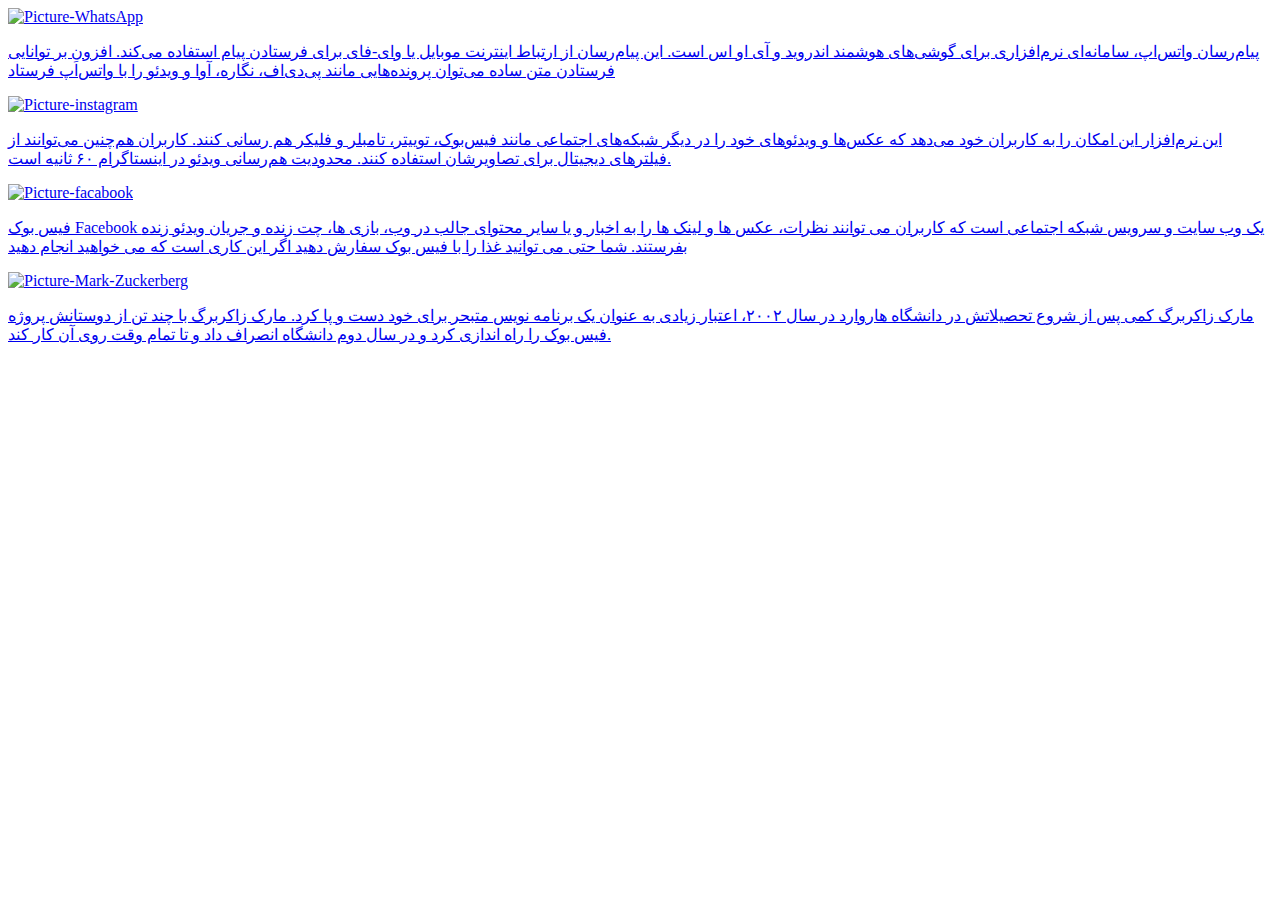
==== index.html @ 3685cf72 "Title changed" ====
<!DOCTYPE html>
<html>
    <head>
        <meta charset="utf-8">
        <meta http-equiv="X-UA-Compatible" content="IE=edge">
        <title>مارک زاکربرگ</title>
        <meta name="description" content="">
        <meta name="viewport" content="width=device-width, initial-scale=1">
        <link rel="stylesheet" href="./style.css">
    </head>
    <body>
        <main> 

            <a href="http://technotouch.ir/application/%D9%87%D9%85%D9%87-%DA%86%DB%8C%D8%B2-%D8%AF%D8%B1%D8%A8%D8%A7%D8%B1%D9%87-%D9%88%D8%A7%D8%AA%D8%B3%E2%80%8C%D8%A7%D9%BE" target="blank">
                <div class="Description">
                    <img src="./images/download.jpg" alt="Picture-WhatsApp"  type="همه چیز درمود واتس اپ">
                    <p>
                        پیام‌رسان واتس‌اپ، سامانه‌ای نرم‌افزاری برای گوشی‌های هوشمند اندروید و آی او اس است. این پیام‌رسان از ارتباط اینترنت موبایل یا وای-فای برای فرستادن پیام استفاده می‌کند. افزون بر توانایی فرستادن متن ساده می‌توان پرونده‌هایی مانند پی‌دی‌اف، نگاره، آوا و ویدئو را با واتس‌اَپ فرستاد
                    </p>
                </div>
            </a>

            <a href="https://mrwins.ir/instagram/" target="blank">
                <div class="Description">
                    <img src="./images/instagram.jpg" alt="Picture-instagram" type="همه چیز درمود اینستاگرام ">
                    <p>
                        این نرم‌افزار این امکان را به کاربران خود می‌دهد که عکس‌ها و ویدئوهای خود را در دیگر شبکه‌های اجتماعی مانند فیس‌بوک، توییتر، تامبلر و فلیکر هم رسانی کنند. کاربران هم‌چنین می‌توانند از فیلترهای دیجیتال برای تصاویرشان استفاده کنند. محدودیت هم‌رسانی ویدئو در اینستاگرام ۶۰ ثانیه است.
                    </p>
                </div>
            </a>

            <a href="https://www.jet.ir/article/18/%D9%87%D9%85%D9%87-%DA%86%DB%8C%D8%B2-%D8%AF%D8%B1%D8%A8%D8%A7%D8%B1%D9%87-%DB%8C-%D9%81%DB%8C%D8%B3-%D8%A8%D9%88%DA%A9.aspx" target="blank">
                <div class="Description">
                    <img src="./images/facebook.png" alt="Picture-facabook" type="همه چیز درمود فیسبوک ">
                    <p>
                        فیس بوک Facebook یک وب سایت و سرویس شبکه اجتماعی است که کاربران می توانند نظرات، عکس ها و لینک ها را به اخبار و یا سایر محتوای جالب در وب، بازی ها، چت زنده و جریان ویدئو زنده بفرستند. شما حتی می توانید غذا را با فیس بوک سفارش دهید اگر این کاری است که می خواهید انجام دهید
                    </p>
                </div>
            </a> 

            <a href="https://www.zoomit.ir/business/156664-mark-zuckerberg-biography/" target="blank">
                <div class="Description">
                    <img src="./images/Mark_Zuckerberg.webp" alt="Picture-Mark-Zuckerberg" type="همه چیز درمود مارک زاکرگبرگ ">
                    <p>
                        مارک زاکربرگ کمی پس از شروع تحصیلاتش در دانشگاه هاروارد در سال ۲۰۰۲، اعتبار زیادی به عنوان یک برنامه نویس متبحر برای خود دست و پا کرد. مارک زاکربرگ با چند تن از دوستانش پروژه فیس بوک را راه اندازی کرد و در سال دوم دانشگاه انصراف داد و تا تمام وقت روی آن کار کند.
                    </p>
                </div>
            </a>
     </main>
    </body>
</html>
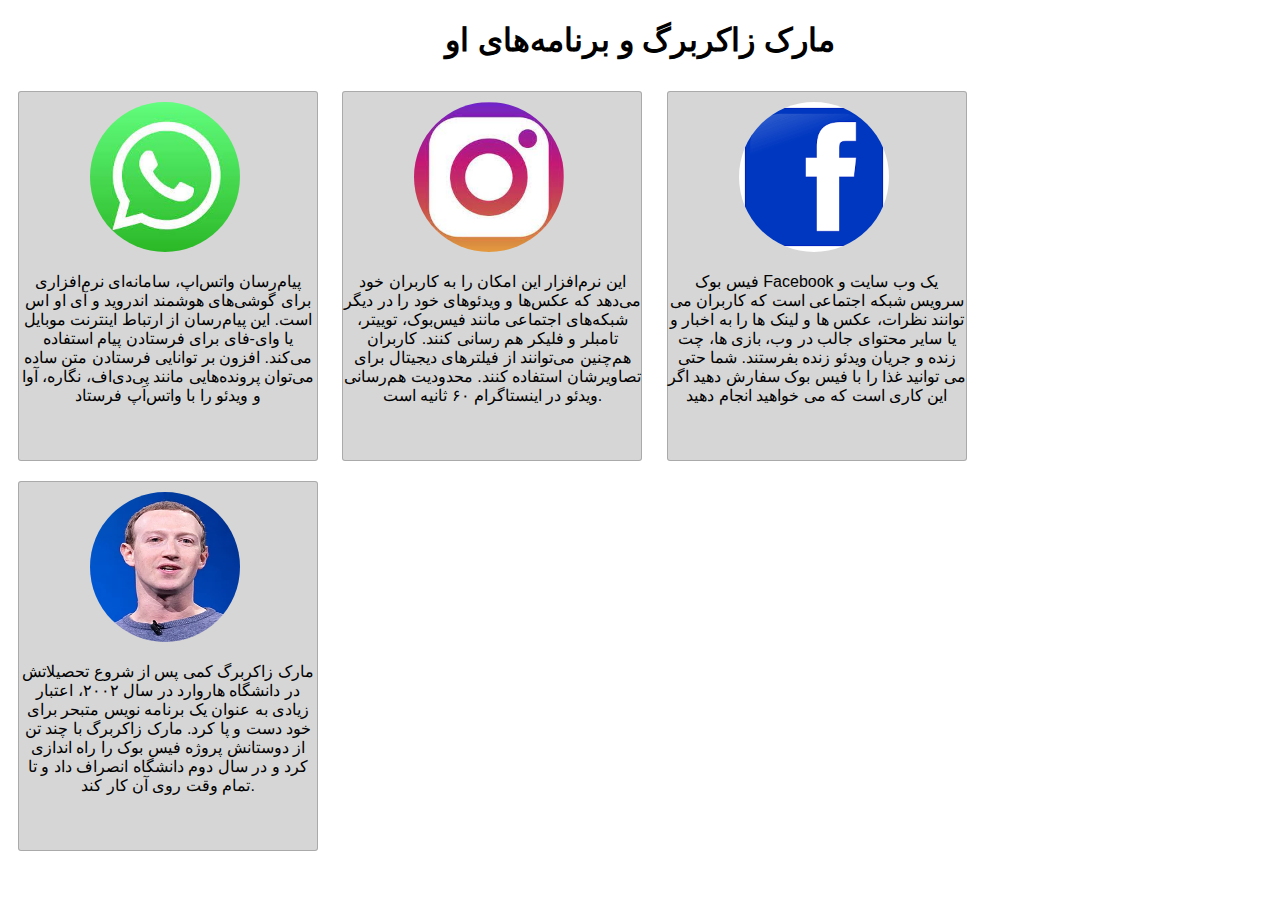
==== commit 0e95c602: "Merge pull request #1 from Alex-CE/Alex" ====
--- a/index.html
+++ b/index.html
@@ -10,7 +10,11 @@
     </head>
     <body>
         <main> 
-
+            <header>
+                <h1>
+                    مارک زاکربرگ و برنامه‌های او
+                </h1>
+            </header>
             <a href="http://technotouch.ir/application/%D9%87%D9%85%D9%87-%DA%86%DB%8C%D8%B2-%D8%AF%D8%B1%D8%A8%D8%A7%D8%B1%D9%87-%D9%88%D8%A7%D8%AA%D8%B3%E2%80%8C%D8%A7%D9%BE" target="blank">
                 <div class="Description">
                     <img src="./images/download.jpg" alt="Picture-WhatsApp"  type="همه چیز درمود واتس اپ">
--- a/style.css
+++ b/style.css
@@ -0,0 +1,38 @@
+*{
+    box-sizing: border-box;
+}
+
+body{
+    font-family: 'Segoe UI', Tahoma, Geneva, Verdana, sans-serif;
+}
+
+h1{
+    text-align: center;
+}
+
+div.Description{
+    width: 300px;
+    height: 370px;
+    margin: 10px;
+    border: 1px solid #7777;
+    border-radius: 3px;
+    color: black;
+    display: inline-block;
+    background-color: #cccc;
+}
+  
+img{
+    width: 150px;
+    height: 150px;
+    border-radius: 50%;
+    margin-left: 71px;
+    margin-top: 10px;
+}
+
+p{
+    text-align: center;
+}
+
+a{
+    text-decoration: none;
+}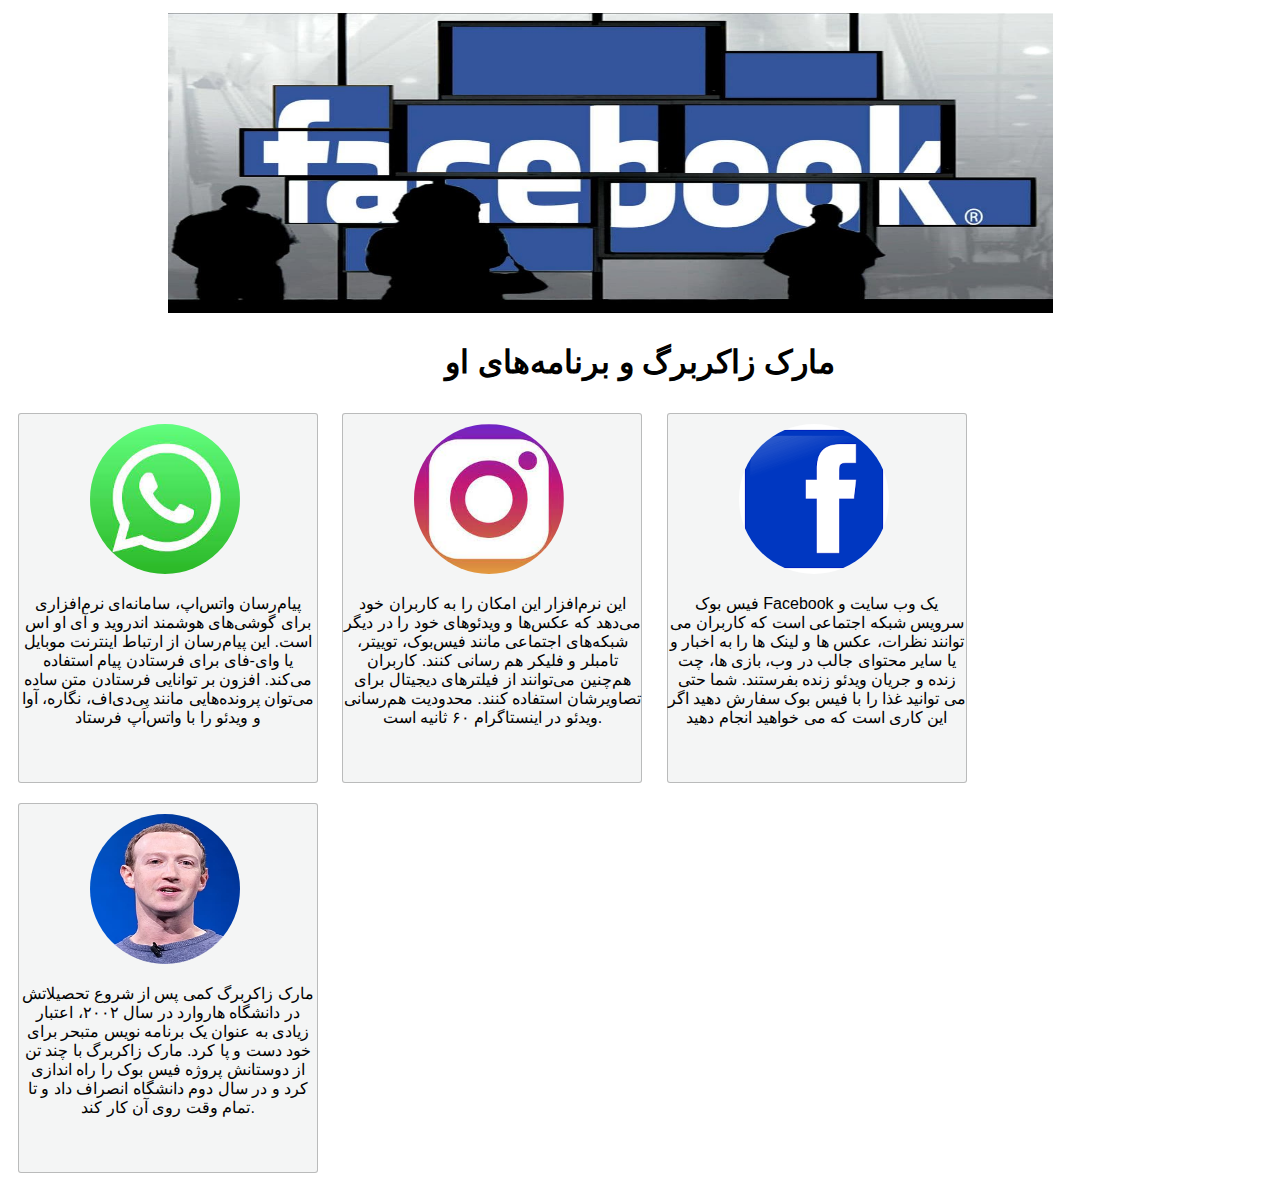
==== commit 986f325c: "Header image added" ====
--- a/index.html
+++ b/index.html
@@ -7,14 +7,18 @@
         <meta name="description" content="">
         <meta name="viewport" content="width=device-width, initial-scale=1">
         <link rel="stylesheet" href="./style.css">
+        <link rel="preconnect" href="https://fonts.gstatic.com">
     </head>
     <body>
+        <header>
+            <a href="https://www.facebook.com/" target="/">
+                <img id="header-image" src="./images/header.jpg" alt="facebook">
+            </a>
+            <h1>
+                مارک زاکربرگ و برنامه‌های او
+            </h1>
+        </header>
         <main> 
-            <header>
-                <h1>
-                    مارک زاکربرگ و برنامه‌های او
-                </h1>
-            </header>
             <a href="http://technotouch.ir/application/%D9%87%D9%85%D9%87-%DA%86%DB%8C%D8%B2-%D8%AF%D8%B1%D8%A8%D8%A7%D8%B1%D9%87-%D9%88%D8%A7%D8%AA%D8%B3%E2%80%8C%D8%A7%D9%BE" target="blank">
                 <div class="Description">
                     <img src="./images/download.jpg" alt="Picture-WhatsApp"  type="همه چیز درمود واتس اپ">
--- a/style.css
+++ b/style.css
@@ -6,8 +6,19 @@
     font-family: 'Segoe UI', Tahoma, Geneva, Verdana, sans-serif;
 }
 
+#header-image{
+    all: unset;
+    width: 70%;
+    height: 300px;
+    margin: 5px 10rem 5px 10rem;
+}
 h1{
     text-align: center;
+}
+
+div.main{
+    background-color: #D0D3D4;
+    padding: 39px 18px;
 }
 
 div.Description{
@@ -18,9 +29,10 @@
     border-radius: 3px;
     color: black;
     display: inline-block;
-    background-color: #cccc;
+    background-color: #F4F5F5;
 }
   
+
 img{
     width: 150px;
     height: 150px;
